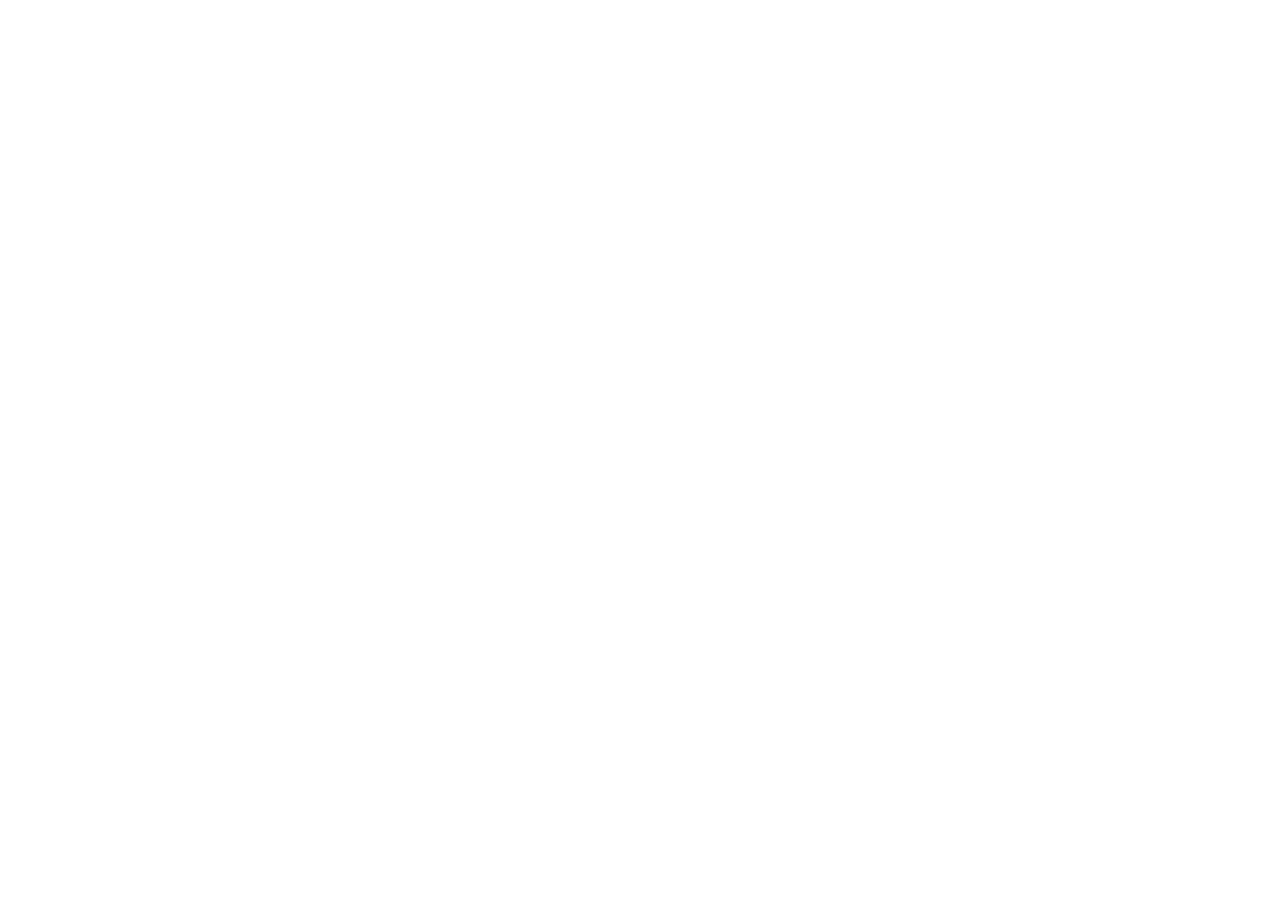
==== index.html @ 08390c41 "Update index.html" ====
<!DOCTYPE html>
<html lang="es">
    <head>
        <meta charset="utf-8" />
        <meta name="viewport" content="width=device-width, initial-scale=1" />
        <link href="https://cdn.jsdelivr.net/npm/bootstrap@5.1.3/dist/css/bootstrap.min.css" rel="stylesheet" integrity="sha384-1BmE4kWBq78iYhFldvKuhfTAU6auU8tT94WrHftjDbrCEXSU1oBoqyl2QvZ6jIW3" crossorigin="anonymous" />
        <link href="style.css" rel="stylesheet" />
        <title>Blog Fotos</title>
    </head>
    <body class="p-3 mb-2 bg-dark bg-gradient style="--bs-bg-opacity: 0.3;">
            <header class="row border-bottom">
                    <h1 class="display-1">Bienvenido a mi blog de fotos<h1>
            </header>
             <main class="row text-center py-5"></main>
            </main>
            <footer class="row border-top">
                <div class="col py-2">
                    <p class="h4 fw-bold d-flex justify-content-between align-items-center">
                        <a href="https://github.com/andreacjp" class="link-secondary text-decoration-none">Andrea Jiménez</a> <a href="https://github.com/profesorfaco/interaccion" class="link-secondary text-decoration-none">AUD5V0010</a>
                    </p>
                </div>
            </footer>
        </div>
        <script>
            fetch("https://sheet.best/api/sheets/85aa8093-1945-4d10-99ae-fdf1b1158467")
                .then((response) => response.json())
                .then((datos) => {
                    console.log(datos);
                    var aqui = document.getElementsByTagName("main")[0];
                    datos.reverse();
                    datos.forEach((d) => {
                        foto_id = d.foto.split("=").pop();
                        foto_util = "https://drive.google.com/uc?export=view&id=" + foto_id;
                        aqui.innerHTML += '<div class="col-md-4 mb-5"><h2 class="fs-3">' + d.titular + '</h2><img src="' + foto_util + '" class="w-50 mx-auto my-3 shadow"><p><a href="page.html?titular='+d.titular+'">ver más grande</a></p></div>';
                    });
                })
                .catch((error) => console.log("¡PLW!", error));
        </script>
    </body>
</html>
---- style.css ----
@import url('https://fonts.googleapis.com/css2?family=Dancing+Script:wght@400;700&family=Josefin+Sans:wght@300&display=swap');

header {
	text-align: center;
	color: #fff;
	font-family: 'Dancing Script', cursive;
	font-weight: 700;
}

body {
	color: #fff;
}

h2{
	font-weight: 400;
	color: #fff;
	font-family: 'Dancing Script', cursive;
}

h1{
	font-weight: 700;
	color: #fff;
	font-family: 'Dancing Script', cursive;
}

h4{
	color: #fff;
	font-family: 'Josefin Sans', sans-serif;
}

p {
	color: #fff;
	font-family: 'Josefin Sans', sans-serif;
}

a {
	text decoration: none;
	color: #fff;
}
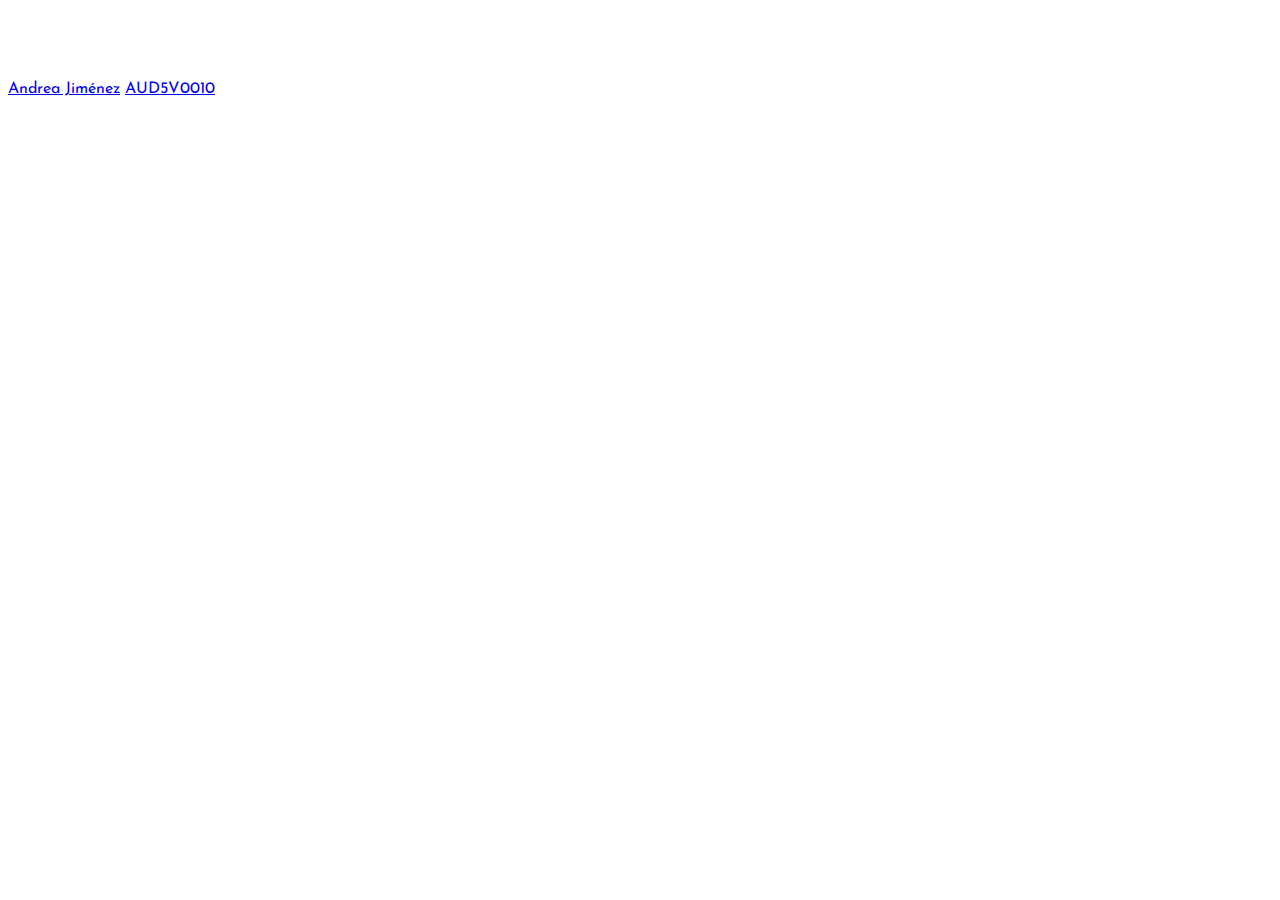
==== commit 5b1980ae: "Update index.html" ====
--- a/index.html
+++ b/index.html
@@ -7,20 +7,18 @@
         <link href="style.css" rel="stylesheet" />
         <title>Blog Fotos</title>
     </head>
-    <body class="p-3 mb-2 bg-dark bg-gradient style="--bs-bg-opacity: 0.3;">
-            <header class="row border-bottom">
-                    <h1 class="display-1">Bienvenido a mi blog de fotos<h1>
-            </header>
-             <main class="row text-center py-5"></main>
-            </main>
-            <footer class="row border-top">
-                <div class="col py-2">
-                    <p class="h4 fw-bold d-flex justify-content-between align-items-center">
-                        <a href="https://github.com/andreacjp" class="link-secondary text-decoration-none">Andrea Jiménez</a> <a href="https://github.com/profesorfaco/interaccion" class="link-secondary text-decoration-none">AUD5V0010</a>
-                    </p>
-                </div>
-            </footer>
-        </div>
+    <body class="p-3 mb-2 bg-dark bg-gradient">
+        <header class="row border-bottom">
+            <h1 class="display-1">Bienvenido a mi blog de fotos</h1>
+        </header>
+        <main class="row text-center py-5"></main>
+        <footer class="row border-top">
+            <div class="col py-2">
+                <p class="fs-5 fw-bold d-flex justify-content-between align-items-center">
+                    <a href="https://github.com/andreacjp" class="link-light text-decoration-none">Andrea Jiménez</a> <a href="https://github.com/profesorfaco/interaccion" class="link-light text-decoration-none">AUD5V0010</a>
+                </p>
+            </div>
+        </footer>
         <script>
             fetch("https://sheet.best/api/sheets/85aa8093-1945-4d10-99ae-fdf1b1158467")
                 .then((response) => response.json())
@@ -31,7 +29,14 @@
                     datos.forEach((d) => {
                         foto_id = d.foto.split("=").pop();
                         foto_util = "https://drive.google.com/uc?export=view&id=" + foto_id;
-                        aqui.innerHTML += '<div class="col-md-4 mb-5"><h2 class="fs-3">' + d.titular + '</h2><img src="' + foto_util + '" class="w-50 mx-auto my-3 shadow"><p><a href="page.html?titular='+d.titular+'">ver más grande</a></p></div>';
+                        aqui.innerHTML +=
+                            '<div class="col-md-4 mb-5"><h2 class="fs-3">' +
+                            d.titular +
+                            '</h2><img src="' +
+                            foto_util +
+                            '" class="img-thumbnail w-50 h-auto mx-auto my-3 shadow"><p><a href="page.html?titular=' +
+                            d.titular +
+                            '" class="text-decoration-none">ver más grande</a></p></div>';
                     });
                 })
                 .catch((error) => console.log("¡PLW!", error));
--- a/style.css
+++ b/style.css
@@ -1,39 +1,34 @@
-@import url('https://fonts.googleapis.com/css2?family=Dancing+Script:wght@400;700&family=Josefin+Sans:wght@300&display=swap');
+@import url("https://fonts.googleapis.com/css2?family=Dancing+Script:wght@400;700&family=Josefin+Sans:wght@300&display=swap");
 
 header {
-	text-align: center;
-	color: #fff;
-	font-family: 'Dancing Script', cursive;
-	font-weight: 700;
+    text-align: center;
+    color: #fff;
+    font-family: "Dancing Script", cursive;
+    font-weight: 700;
 }
 
 body {
-	color: #fff;
+    color: #fff;
 }
 
-h2{
-	font-weight: 400;
-	color: #fff;
-	font-family: 'Dancing Script', cursive;
+h2 {
+    font-weight: 400;
+    color: #fff;
+    font-family: "Dancing Script", cursive;
 }
 
-h1{
-	font-weight: 700;
-	color: #fff;
-	font-family: 'Dancing Script', cursive;
+h1 {
+    font-weight: 700;
+    color: #fff;
+    font-family: "Dancing Script", cursive;
 }
 
-h4{
-	color: #fff;
-	font-family: 'Josefin Sans', sans-serif;
+h4 {
+    color: #fff;
+    font-family: "Josefin Sans", sans-serif;
 }
 
 p {
-	color: #fff;
-	font-family: 'Josefin Sans', sans-serif;
+    color: #fff;
+    font-family: "Josefin Sans", sans-serif;
 }
-
-a {
-	text decoration: none;
-	color: #fff;
-}
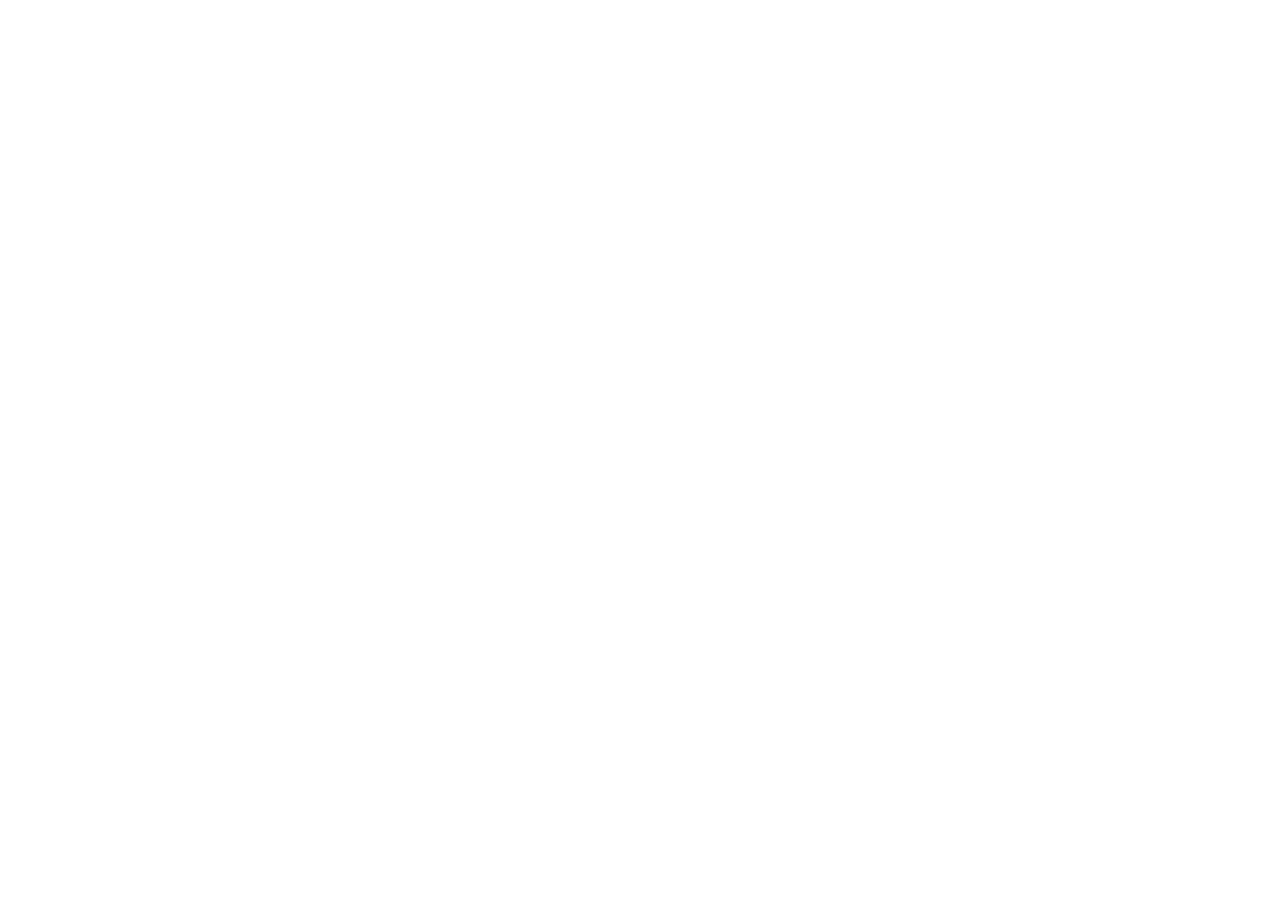
==== commit 69b58b20: "Update index.html" ====
--- a/index.html
+++ b/index.html
@@ -36,7 +36,7 @@
                             foto_util +
                             '" class="img-thumbnail w-50 h-auto mx-auto my-3 shadow"><p><a href="page.html?titular=' +
                             d.titular +
-                            '" class="text-decoration-none">ver más grande</a></p></div>';
+                            '" class="link-light text-decoration-none">ver más grande</a></p></div>';
                     });
                 })
                 .catch((error) => console.log("¡PLW!", error));
--- a/style.css
+++ b/style.css
@@ -31,4 +31,11 @@
 p {
     color: #fff;
     font-family: "Josefin Sans", sans-serif;
+    text-decoration: none;
 }
+
+a {
+    color: #fff;
+    font-family: "Josefin Sans", sans-serif;
+}
+    
